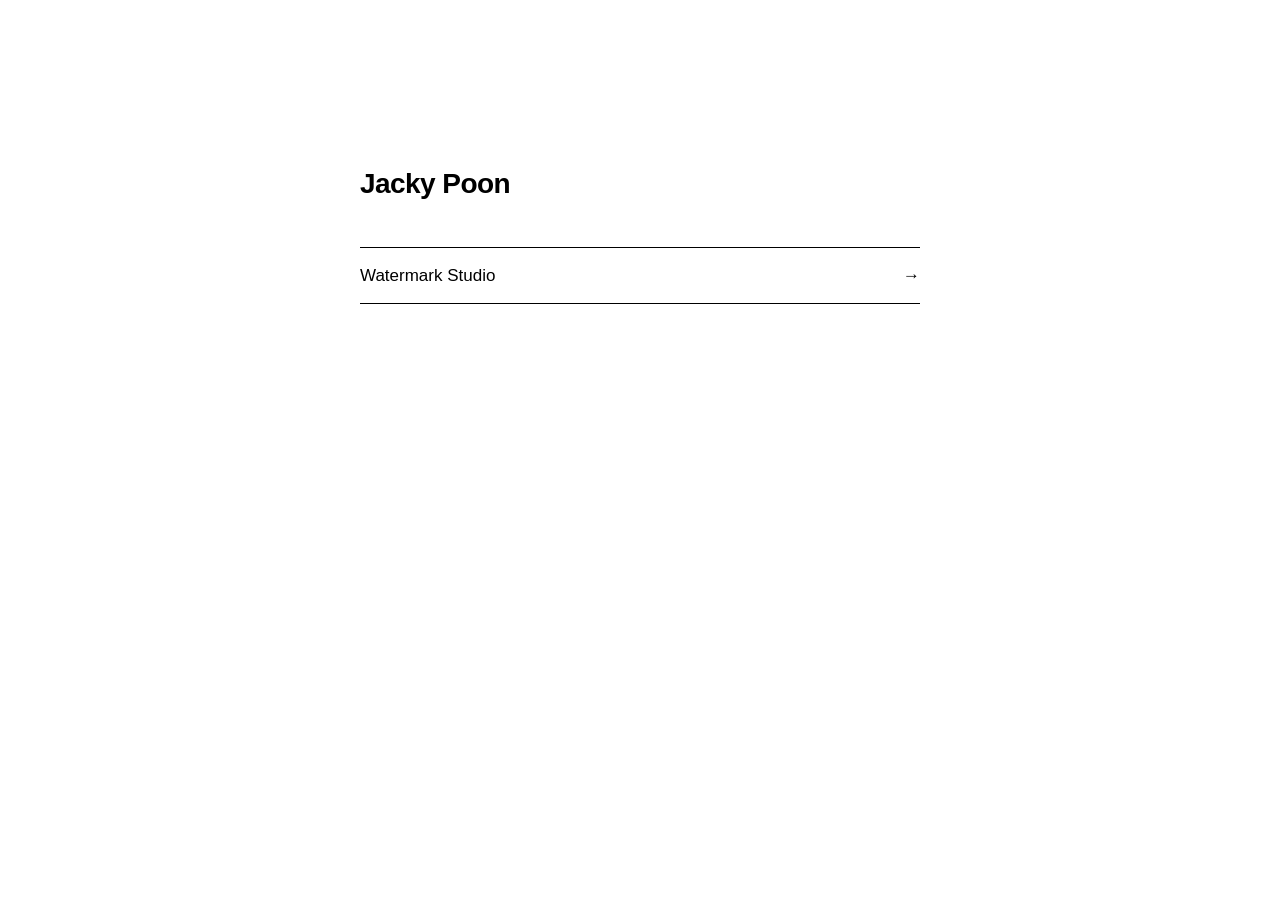
==== deploy/index.html @ f40dc937 "change colours, deployable" ====
<!doctype html>
<html lang="en">
<head>
<meta charset="utf-8">
<meta name="viewport" content="width=device-width, initial-scale=1">
<title>Jacky Poon</title>
<meta name="description" content="Jacky Poon">
<style>
body {
  margin: 0; background: #fff; color: #000;
  font: 17px/1.6 -apple-system, BlinkMacSystemFont, "Segoe UI", Helvetica, Arial, sans-serif;
}
main { max-width: 560px; margin: 0 auto; padding: 18vh 24px 48px; }
h1 { font-size: 28px; font-weight: 600; letter-spacing: -.02em; margin: 0 0 40px; }
ul { list-style: none; margin: 0; padding: 0; }
li { border-top: 1px solid #000; }
li:last-child { border-bottom: 1px solid #000; }
a { display: flex; justify-content: space-between; padding: 14px 0; color: #000; text-decoration: none; }
a:hover span { text-decoration: underline; }
</style>
</head>
<body>
<main>
  <h1>Jacky Poon</h1>
  <ul>
    <li><a href="/watermark/"><span>Watermark Studio</span>→</a></li>
  </ul>
</main>
</body>
</html>
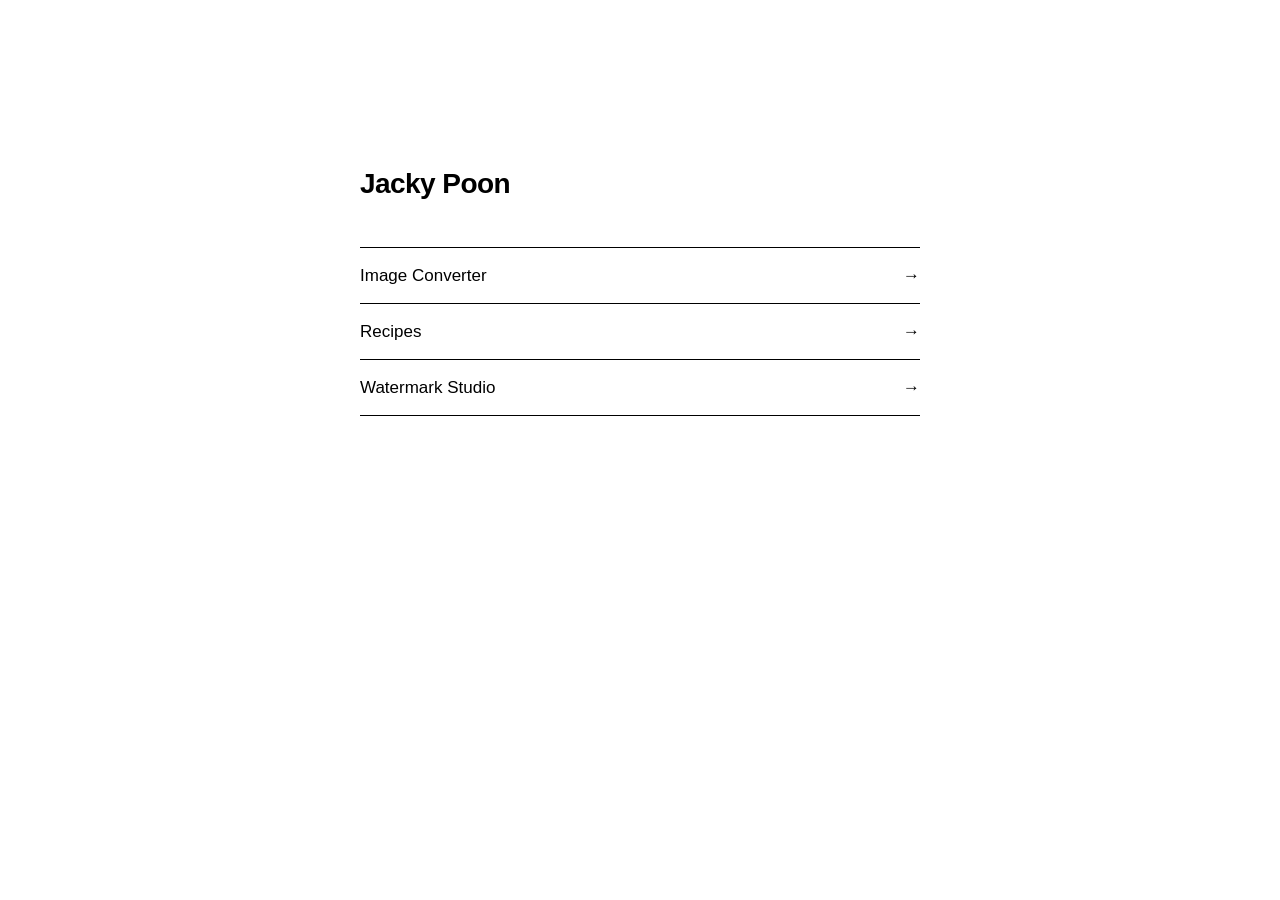
==== commit a1bce710: "recipe and converter" ====
--- a/deploy/index.html
+++ b/deploy/index.html
@@ -23,6 +23,8 @@
 <main>
   <h1>Jacky Poon</h1>
   <ul>
+    <li><a href="/convert/"><span>Image Converter</span>→</a></li>
+    <li><a href="/recipes/"><span>Recipes</span>→</a></li>
     <li><a href="/watermark/"><span>Watermark Studio</span>→</a></li>
   </ul>
 </main>
